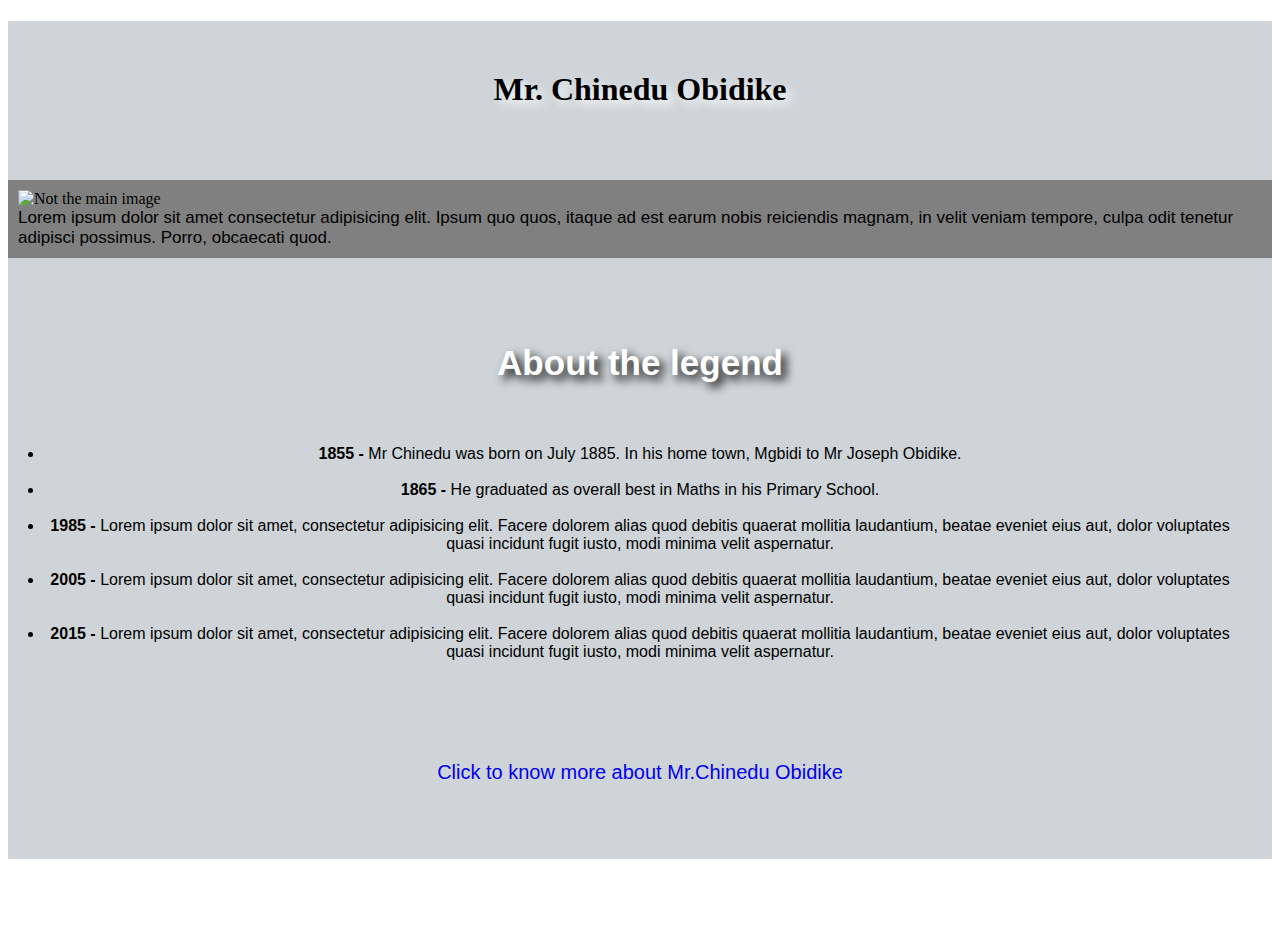
==== Tribute/index.html @ bb50bb5c "Free Code Camp project" ====
<!DOCTYPE html>
<html lang="en">
<head>
  <meta charset="UTF-8">
  <meta http-equiv="X-UA-Compatible" content="IE=edge">
  <meta name="viewport" content="width=device-width, initial-scale=1.0">
  <link rel="stylesheet" href="style/style.css">
  <title>Document</title>
</head>
<body>
  <div id='main'>
    <h1 id='title'>
      Mr. Chinedu Obidike
    </h1>
    
    <div id='img-div'>
      <img src='https://images.unsplash.com/photo-1634391922288-1a8e9661ee18?crop=entropy&cs=srgb&fm=jpg&ixid=MnwxNDU4OXwwfDF8cmFuZG9tfHx8fHx8fHx8MTYzNTI0MjQyMA&ixlib=rb-1.2.1&q=85' alt='Not the main image' id='image'> 
      
      <small id='img-caption'>
        Lorem ipsum dolor sit amet consectetur adipisicing elit. Ipsum quo quos, itaque ad est earum nobis reiciendis magnam, in velit veniam tempore, culpa odit tenetur adipisci possimus. Porro, obcaecati quod.
      </small>
    </div>
    
    <div id='tribute-info'>
     
      <h2>
        About the legend
      </h2>
        
      <p>
        <li> 
          <span>1855 -  </span>          
          Mr Chinedu was born on July 1885. In his home town, Mgbidi to Mr Joseph Obidike.</br></br>
        </li>

        <li> 
          <span> 1865 - </span> 
          He graduated as overall best in Maths in his Primary School.
          </br></br>
        </li>


        <li>
          <span>1985 - </span> 
          Lorem ipsum dolor sit amet, consectetur adipisicing elit. Facere dolorem alias quod debitis quaerat mollitia laudantium, beatae eveniet eius aut, dolor voluptates quasi incidunt fugit iusto, modi minima velit aspernatur.</br></br>
        </li>


        <li>
          <span>2005 - </span> Lorem ipsum dolor sit amet, consectetur adipisicing elit. Facere dolorem alias quod debitis quaerat mollitia laudantium, beatae eveniet eius aut, dolor voluptates quasi incidunt fugit iusto, modi minima velit aspernatur.</br></br>
        </li>


      <li>
        <span>2015 - </span> Lorem ipsum dolor sit amet, consectetur adipisicing elit. Facere dolorem alias quod debitis quaerat mollitia laudantium, beatae eveniet eius aut, dolor voluptates quasi incidunt fugit iusto, modi minima velit aspernatur.</br></br>
      </li>
    </p>
    <a href='#' target='_blank' id='tribute-link'>
      Click to know more about Mr.Chinedu Obidike
    </a>
  </div>
  
  </div>
</body>

</html>
---- Tribute/style/style.css ----
#main {
  background: rgb(206, 212, 216);
  align-items: center;
}

#title {
  text-align: center;
  padding: 50px;
  text-shadow: 5px 5px 10px white;
  /* font-size: 7vh; */
}

#img-div {
  padding:10px;
  background-color: grey;
  margin: 0 auto; 
}

#image {
  max-width: 100%;
  height: auto; 
  display: block; 
}

#img-caption {
  font-size: 17px;
  font-family: 'Segoe UI', Tahoma, Geneva, Verdana, sans-serif;
   color: black;
}

#tribute-info {
  display: flex;
  flex-direction: column;
  text-align: center;
  font-family: 'Segoe UI', Tahoma, Geneva, Verdana, sans-serif;
  padding: 25px 25px;
  margin: 11px;
  margin-top: 50px;
  margin-bottom: 80px;
}

#tribute-info h2 {
  padding: 0px 0px 20px;
  margin: 10px auto;
  text-align: center;
  font-size: 35px;
  color: white;
   text-shadow: 5px 5px 10px black;
}

#tribute-info p {
  text-align: center;
}

#tribute-info span {
  font-weight: bolder;
}

#tribute-link{
  font-size: 20px;
  text-decoration: none;
  padding: 50px;
}

#tribute-link:hover {
  color:blue;
}
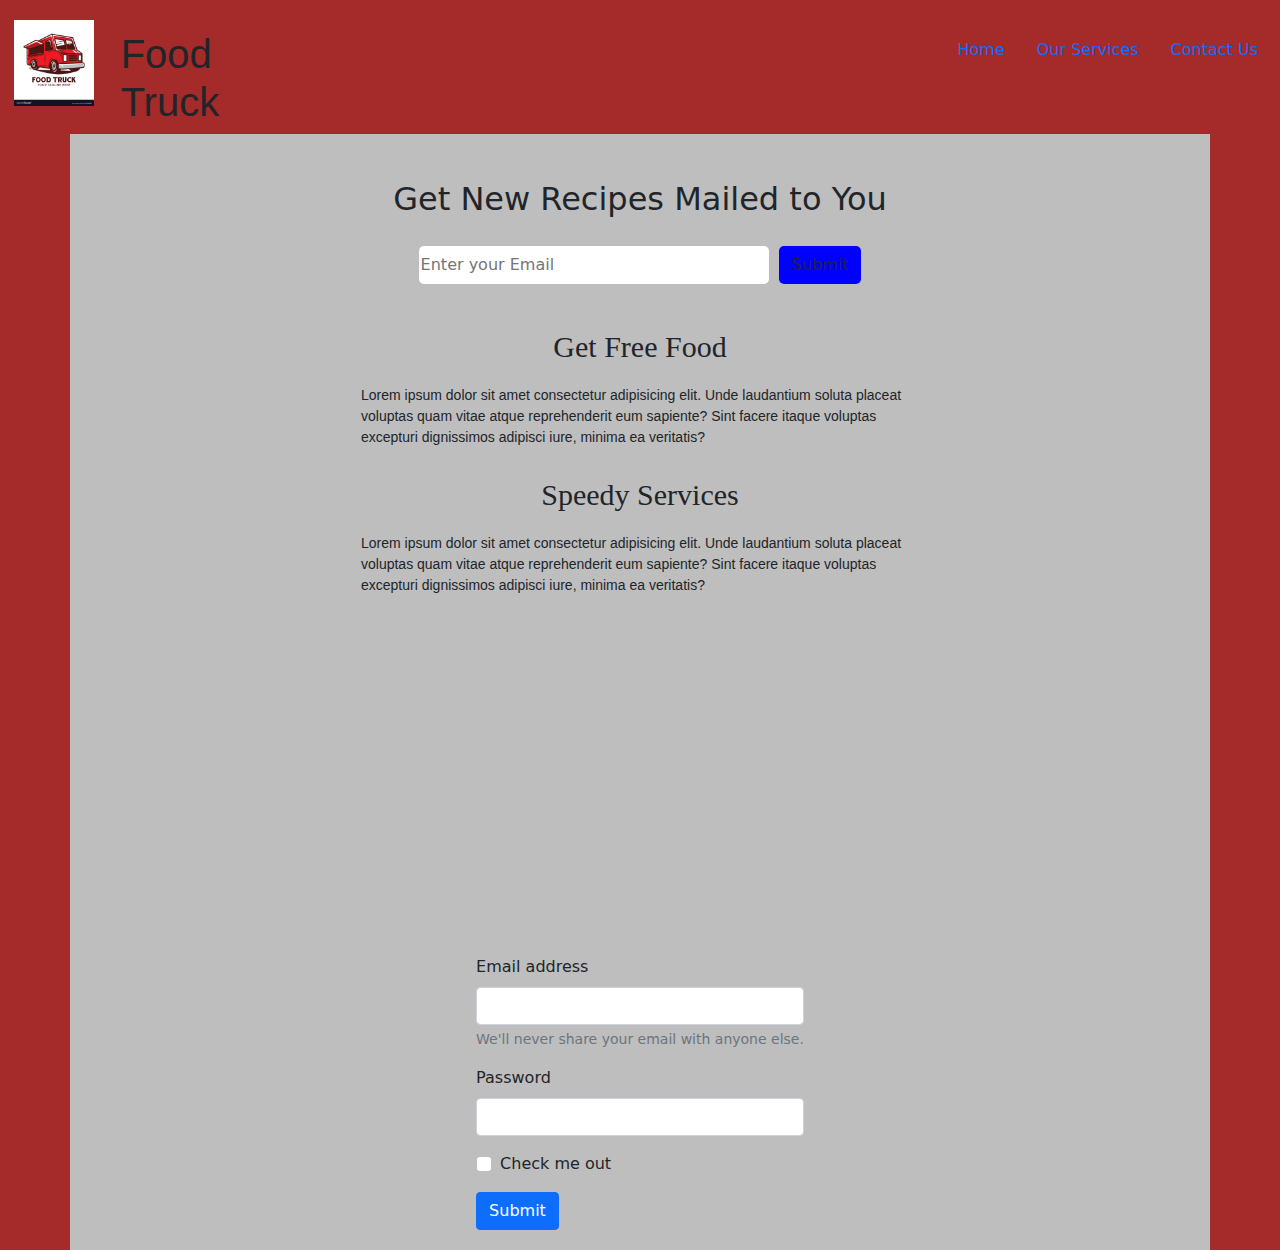
==== commit b43505a3: "Improved using a bit of bootstrap" ====
--- a/Tribute/index.html
+++ b/Tribute/index.html
@@ -4,63 +4,72 @@
   <meta charset="UTF-8">
   <meta http-equiv="X-UA-Compatible" content="IE=edge">
   <meta name="viewport" content="width=device-width, initial-scale=1.0">
+  <link rel="stylesheet" href="style/css/bootstrap.min.css">
   <link rel="stylesheet" href="style/style.css">
-  <title>Document</title>
+  <title>Landing Page</title>
 </head>
 <body>
-  <div id='main'>
-    <h1 id='title'>
-      Mr. Chinedu Obidike
-    </h1>
-    
-    <div id='img-div'>
-      <img src='https://images.unsplash.com/photo-1634391922288-1a8e9661ee18?crop=entropy&cs=srgb&fm=jpg&ixid=MnwxNDU4OXwwfDF8cmFuZG9tfHx8fHx8fHx8MTYzNTI0MjQyMA&ixlib=rb-1.2.1&q=85' alt='Not the main image' id='image'> 
-      
-      <small id='img-caption'>
-        Lorem ipsum dolor sit amet consectetur adipisicing elit. Ipsum quo quos, itaque ad est earum nobis reiciendis magnam, in velit veniam tempore, culpa odit tenetur adipisci possimus. Porro, obcaecati quod.
-      </small>
-    </div>
-    
-    <div id='tribute-info'>
-     
-      <h2>
-        About the legend
-      </h2>
-        
-      <p>
-        <li> 
-          <span>1855 -  </span>          
-          Mr Chinedu was born on July 1885. In his home town, Mgbidi to Mr Joseph Obidike.</br></br>
-        </li>
+  <div class="container-fluid">
+    <nav class="nav-header">
+      <div class="row">
+        <div class="col-1 col1">
+          <img id="header-img" src="images/food-truck-logo-design-vector-28316655.jpg" alt="not a food truck logo">
+        </div>
 
-        <li> 
-          <span> 1865 - </span> 
-          He graduated as overall best in Maths in his Primary School.
-          </br></br>
-        </li>
+        <div class="col-2 col2">
+          <h1 id="header_description">Food Truck</h1>
+        </div>
 
+        <nav id="nav-bar" class="col">
+          <ul>
+            <li><a class="nav-link" href="#home">Home</a></li>
+            <li><a class="nav-link"  href="#our_services">Our Services</a></li>
+            <li><a class="nav-link"  href="#contact_us">Contact Us</a></li>
+          </ul>
+        </nav> 
+      </div>  
+    </nav>
+  
+    <section class="container" id="home">
+        <h2>Get New Recipes Mailed to You</h2>
+        <form id="form" action=" https://www.freecodecamp.com/email-submit">
+          <div class="center-text">
+            <input id="email" name="email" type="email" placeholder="Enter your Email" required></br>
 
-        <li>
-          <span>1985 - </span> 
-          Lorem ipsum dolor sit amet, consectetur adipisicing elit. Facere dolorem alias quod debitis quaerat mollitia laudantium, beatae eveniet eius aut, dolor voluptates quasi incidunt fugit iusto, modi minima velit aspernatur.</br></br>
-        </li>
+            <input id="submit" type="submit" class="btn">
+        </div>
+        </form>
+    </section>
 
+    <section 
+    class="video_holder" id="our_services">
+      <article class="container container2 ">
+        <p>Get Free Food</p> <small>Lorem ipsum dolor sit amet consectetur adipisicing elit. Unde laudantium soluta placeat voluptas quam vitae atque reprehenderit eum sapiente? Sint facere itaque voluptas excepturi dignissimos adipisci iure, minima ea veritatis?</small></br>
+        <p>Speedy Services</p> <small>Lorem ipsum dolor sit amet consectetur adipisicing elit. Unde laudantium soluta placeat voluptas quam vitae atque reprehenderit eum sapiente? Sint facere itaque voluptas excepturi dignissimos adipisci iure, minima ea veritatis?</small></br>
 
-        <li>
-          <span>2005 - </span> Lorem ipsum dolor sit amet, consectetur adipisicing elit. Facere dolorem alias quod debitis quaerat mollitia laudantium, beatae eveniet eius aut, dolor voluptates quasi incidunt fugit iusto, modi minima velit aspernatur.</br></br>
-        </li>
+        <iframe id="video" height="315" width="420" src="https://www.youtube.com/embed/tgbNymZ7vqY">
+        </iframe>
+      </article>
+    </section>
 
-
-      <li>
-        <span>2015 - </span> Lorem ipsum dolor sit amet, consectetur adipisicing elit. Facere dolorem alias quod debitis quaerat mollitia laudantium, beatae eveniet eius aut, dolor voluptates quasi incidunt fugit iusto, modi minima velit aspernatur.</br></br>
-      </li>
-    </p>
-    <a href='#' target='_blank' id='tribute-link'>
-      Click to know more about Mr.Chinedu Obidike
-    </a>
-  </div>
-  
+    <section id="contact_us" class="container container3">
+      <form>
+        <div class="mb-3">
+          <label for="exampleInputEmail1" class="form-label">Email address</label>
+          <input type="email" class="form-control" id="exampleInputEmail1" aria-describedby="emailHelp">
+          <div id="emailHelp" class="form-text">We'll never share your email with anyone else.</div>
+        </div>
+        <div class="mb-3">
+          <label for="exampleInputPassword1" class="form-label">Password</label>
+          <input type="password" class="form-control" id="exampleInputPassword1">
+        </div>
+        <div class="mb-3 form-check">
+          <input type="checkbox" class="form-check-input" id="exampleCheck1">
+          <label class="form-check-label" for="exampleCheck1">Check me out</label>
+        </div>
+        <button type="submit" class="btn btn-primary">Submit</button>
+      </form>
+    </section>
   </div>
 </body>
-
 </html>--- a/Tribute/style/style.css
+++ b/Tribute/style/style.css
@@ -1,67 +1,99 @@
-#main {
-  background: rgb(206, 212, 216);
+.container-fluid {
+  background-color: brown;
+}
+
+.nav-header {
+  position: fixed;
+  width: 100%;
+  background-color: brown;
+  /* position: relative; */
+}
+
+#header-img {
+  width: 80px;
+}
+
+.col1 {
+  text-align: center;
+  padding-top: 20px;
+}
+
+.col-2 {
+  padding-top: 30px;
+}
+
+.col-2 #header_description {
+  font-family: Arial, Helvetica, sans-serif;
+}
+
+.col {
+  display: flex;
+  justify-content: end;
+  padding: 30px;
+}
+
+#nav-bar ul {
+  display: flex;
+  flex-direction: inline;
+  list-style: none;
+}
+
+.nav-link:hover {
+  color: aquamarine;
+}
+
+.container {
+  margin-top: 0px;
+  padding-top: 180px;
+  background-color: rgb(190, 190, 190);
+  align-items: center;
+  display: flex;
+  flex-direction: column;
+}
+
+.center-text {
+  display: flex;
+  padding: 20px;
+}
+
+#email {
+  width: 350px;
+  border-radius: 5px;
+  border: none;
+}
+
+#submit {
+  margin-left:10px;
+  background-color: blue;
+  border-radius: 5px;
+  text-align: center;
+}
+
+.container2 {
+  padding-top: 20px;
+  background-color: rgb(190, 190, 190);
+  display: flex;
   align-items: center;
 }
 
-#title {
-  text-align: center;
-  padding: 50px;
-  text-shadow: 5px 5px 10px white;
-  /* font-size: 7vh; */
+p{
+  font-size: 30px;
+  font-family: Cambria, Cochin, Georgia, Times, 'Times New Roman', serif;
 }
 
-#img-div {
-  padding:10px;
-  background-color: grey;
-  margin: 0 auto; 
+small {
+  width: 50%;
+  font-family: 'Lucida Sans', 'Lucida Sans Regular', 'Lucida Grande', 'Lucida Sans Unicode', Geneva, Verdana, sans-serif;
 }
 
-#image {
-  max-width: 100%;
-  height: auto; 
-  display: block; 
+#video {
+  padding-bottom: 10px;
 }
 
-#img-caption {
-  font-size: 17px;
-  font-family: 'Segoe UI', Tahoma, Geneva, Verdana, sans-serif;
-   color: black;
-}
-
-#tribute-info {
+.container3 {
+  padding-top: 20px;
+  background-color: rgb(190, 190, 190);
   display: flex;
-  flex-direction: column;
-  text-align: center;
-  font-family: 'Segoe UI', Tahoma, Geneva, Verdana, sans-serif;
-  padding: 25px 25px;
-  margin: 11px;
-  margin-top: 50px;
-  margin-bottom: 80px;
-}
-
-#tribute-info h2 {
-  padding: 0px 0px 20px;
-  margin: 10px auto;
-  text-align: center;
-  font-size: 35px;
-  color: white;
-   text-shadow: 5px 5px 10px black;
-}
-
-#tribute-info p {
-  text-align: center;
-}
-
-#tribute-info span {
-  font-weight: bolder;
-}
-
-#tribute-link{
-  font-size: 20px;
-  text-decoration: none;
-  padding: 50px;
-}
-
-#tribute-link:hover {
-  color:blue;
+  align-items: center;
+  padding-bottom: 20px;
 }